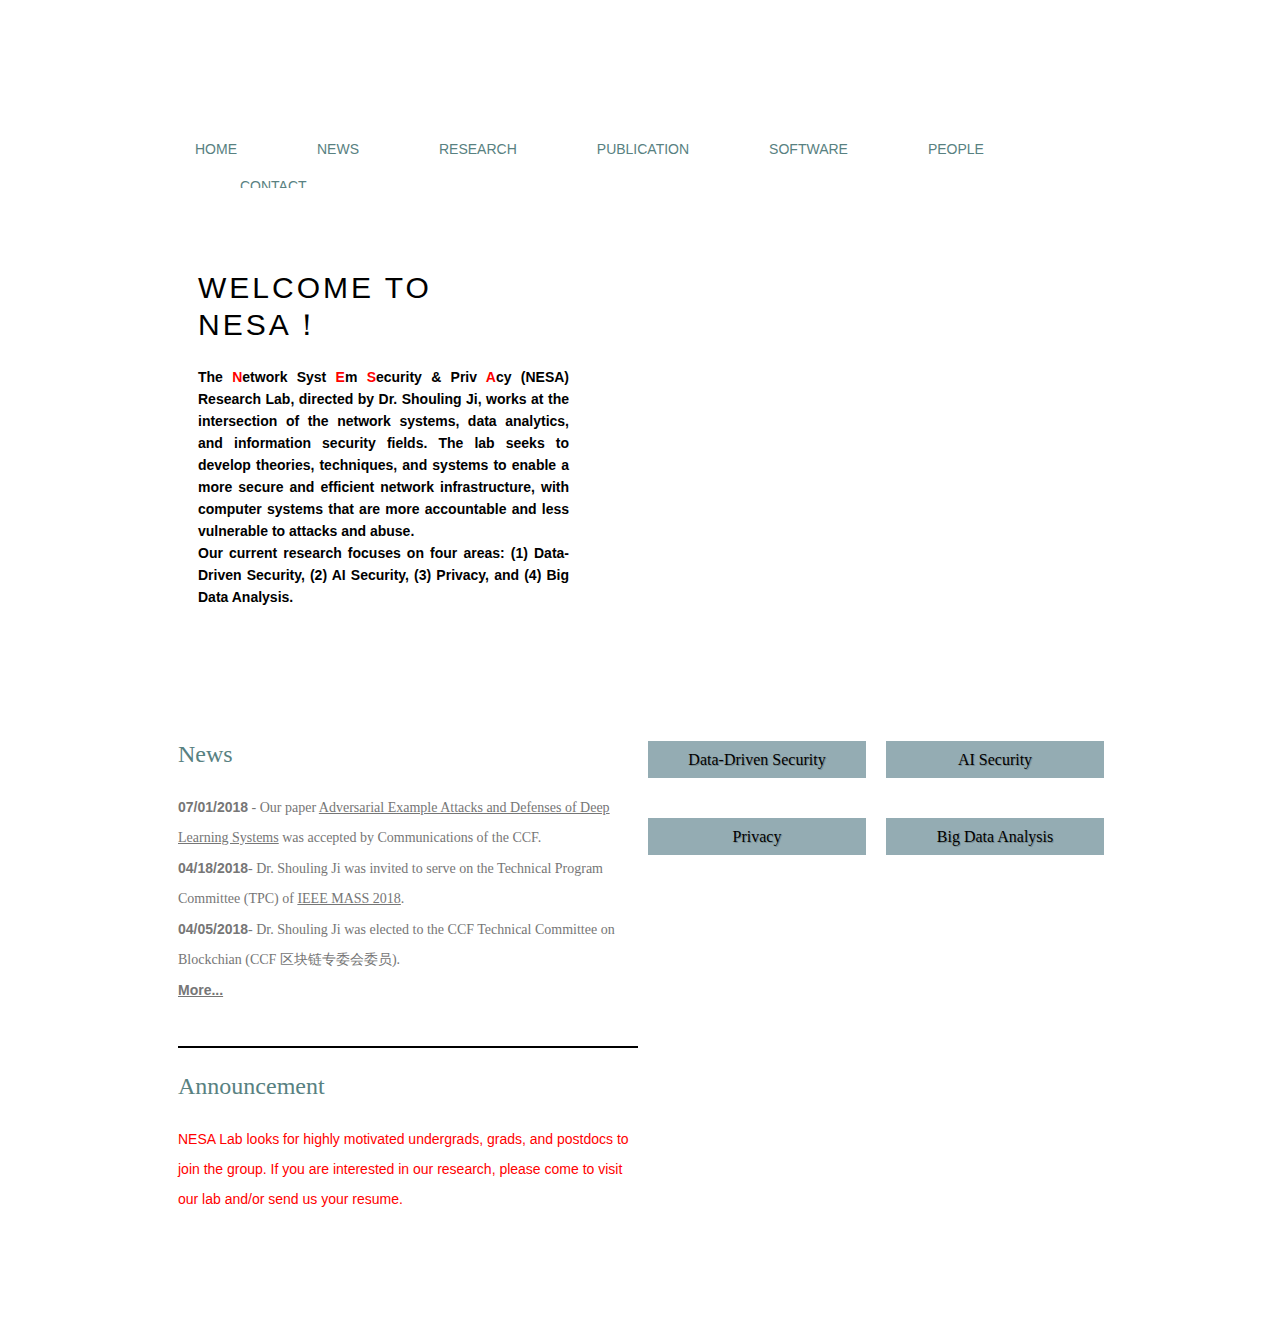
==== nesa/index.html @ 6270a1d5 "index" ====
<!DOCTYPE html>
<html lang="en">

<head>
    <meta charset="UTF-8">
    <meta name="viewport" content="width=device-width, initial-scale=1.0">
    <meta http-equiv="X-UA-Compatible" content="ie=edge">
    <title>Document</title>
    <link rel="stylesheet" href="./index.css">
</head>

<body>
    <div class="header">
        <!-- a是行内元素，不能设置宽高也不能设置margin: 0 auto居中 -->
        <a href="#" class="logo">
            <img src="http://nesa.zju.edu.cn/images/logo.png" alt="">
        </a>
        <ul>
            <li>
                <a href="#">HOME</a>
            </li>
            <li>
                <a href="#">NEWS</a>
            </li>
            <li>
                <a href="#">RESEARCH</a>
            </li>
            <li>
                <a href="#">PUBLICATION</a>
            </li>
            <li>
                <a href="#">SOFTWARE</a>
            </li>
            <li>
                <a href="./people.html">PEOPLE</a>
            </li>
            <li>
                <a href="#">CONTACT</a>
            </li>
        </ul>
    </div>
    <div class="section">
        <div>
            <div class="welcome">
                <h1>Welcome to NESA！</h1>
                <p>The
                    <span style="color: red">N</span>etwork Syst
                    <span style="color: red">E</span>m
                    <span style="color: red">S</span>ecurity & Priv
                    <span style="color: red;">A</span>cy (NESA) Research Lab, directed by Dr. Shouling Ji, works at the intersection of the network
                    systems, data analytics, and information security fields. The lab seeks to develop theories, techniques,
                    and systems to enable a more secure and efficient network infrastructure, with computer systems that
                    are more accountable and less vulnerable to attacks and abuse.
                    <br>Our current research focuses on four areas: (1) Data-Driven Security, (2) AI Security, (3) Privacy, and
                    (4) Big Data Analysis.</p>
            </div>
        </div>
    </div>
    <div class="info">
        <div class="article">
            <h2>News</h2>
            <p>
                <strong>07/01/2018</strong> - Our paper
                <a href="http://dl.ccf.org.cn/institude/institudeDetail?id=3933771557849088">Adversarial Example Attacks and Defenses of Deep Learning Systems</a> was accepted by Communications of the
                CCF.
                <br>
                <strong>04/18/2018</strong>- Dr. Shouling Ji was invited to serve on the Technical Program Committee (TPC) of
                <a href="http://www.scse.uestc.edu.cn/mass2018/">IEEE MASS 2018</a>.
                <br>
                <strong>04/05/2018</strong>- Dr. Shouling Ji was elected to the CCF Technical Committee on Blockchian (CCF 区块链专委会委员).
                <br>
                <a href="#">
                    <strong>More...</strong>
                </a>
            </p>
            <div class="line1"></div>
            <h2 style="margin-top: 25px;">Announcement</h2>
            <p class="announcement">NESA Lab looks for highly motivated undergrads, grads, and postdocs to join the group. If you are interested
                in our research, please come to visit our lab and/or send us your resume.</p>
        </div>
        <div class="research">
            <ul>
                <li>
                    <h3 class="show">Data-Driven Security</h3>
                    <div class="more">

                    </div>
                    <a href="#">
                        <img src="http://nesa.zju.edu.cn/images/datadriven.jpg" alt="">
                    </a>
                </li>
                <li>
                    <h3 class="show">AI Security</h3>
                    <div class="more">
                        <p> Cyber Threat/Crime Mining and Analysis; Fraud Detection and Analysis; Medical Application/Data Security
                            and Privacy; Password Security; and CAPTCHA Security.
                        </p>
                        <a href="#" class="detail">
                                read more
                        </a>
                    </div>
                    
                    <img src="http://nesa.zju.edu.cn/images/ai.jpg?20180315" alt="">
                </li>
                <li>
                    <h3 class="show">Privacy</h3>
                    <div class="more">

                    </div>
                    <a href="#">
                        <img src="http://nesa.zju.edu.cn/images/privacy.jpg?20180315" alt="">
                    </a>
                </li>
                <li>
                    <h3 class="show">
                        Big Data Analysis

                    </h3>
                    <div class="more">

                    </div>
                    <a href="#">
                        <img src="http://nesa.zju.edu.cn/images/big_data_analysis.jpg?20180315" alt="">
                    </a>
                </li>
            </ul>
        </div>
    </div>




</body>

</html>
---- nesa/index.css ----
body, ul, li, h1{
    margin: 0;
    padding: 0;
}


li{
    list-style: none;
}

body{
    width: 964px;
    margin: 0 auto;
}
.header{
    background: url('http://nesa.zju.edu.cn/images/bg-header.jpg') repeat-x;
    width: 960px;
    margin: 0 auto;
    padding: 18px 0 0 0;
}

.logo{
    display: block;
    width: 296px;
    height: 74px;
    margin: 0 auto 22px;
    overflow: hidden;
}

.header ul{
    margin: 0 atuo;
    width: 960px;
    padding: 15px 0 22px;
    text-align: center;
    height: 37px;
    overflow: hidden;
}

.header ul li.selected{
    background: url('http://nesa.zju.edu.cn/images/bg-menu.png') no-repeat top center
}

.header ul li:first-child{
    margin: 0 0 0 35px;
}
.header ul li{
    font-family:  Tahoma, "Trebuchet MS", Verdana, Cambria, Calibri, Arial, Microsoft YaHei,\\5FAE\8F6F\96C5\9ED1, sans-serif;  
    float: left;
    list-style: none;
    margin: 0 0 0 80px;
    padding: 0;
}

.header ul li a{
    color: #588181;
    text-decoration: none;
    display: block;
    height: 37px;
    line-height: 40px;
    font-size: 14px;
}

.section{
    background: url('http://nesa.zju.edu.cn/images/index-sec.png') no-repeat center top;
    height: 520px;
    width: 960px;
    margin: 0 auto;

}

.section div{
    width: 940px;
    height: 370px;
    margin: 0 auto;
    padding: 50px 0 0 0;
}

.section .welcome{
    padding: 33px 22px 33px 18px;
    width: 371px;
    height: 306px;
    margin: 0 0 0 10px;
    background: url(http://nesa.zju.edu.cn/images/bg-heading.png) repeat;
    font-family: Tahoma, "Trebuchet MS", Verdana, Cambria, Calibri, Arial, Microsoft YaHei,\\5FAE\8F6F\96C5\9ED1, sans-serif;
}

.section h1{
    font-size: 30px;
    font-weight: normal;
    letter-spacing: 3px;
    text-transform: uppercase;
}

.section p{
    /* background-color: #ffffff; */
    line-height: 22px;
    font-size: 14px;
    font-weight: bold;
    text-align: justify;
    margin-top: 20px;

}

.info{
    width: 960px;
    height: 558px;
    margin: 0 0 0 20px;
    padding: 33px 0 27px 0;
}

.info .article{
    width: 460px;
    height: 463px;
    float: left;
}

.info h2{
    color: #588181;
    font-size: 24px;
    font-weight: normal;
    padding: 0 0 24px;
    margin: 0;
}

.info .article p{
    margin: 0;
}
.article strong{
    font-weight: bold;
    font-family: Tahoma, "Trebuchet MS", Verdana, Cambria, Calibri, Arial, Microsoft YaHei,\\5FAE\8F6F\96C5\9ED1, sans-serif;

}

.article p{
    line-height: 30px;
    font-size: 14px;
    color: #767676;
}

.article p a{
    color: #767676;
}

.article .line1{
    margin-top: 40px;
    border-bottom: 2px solid #000;
}

.article .announcement{
    font-family: Tahoma, "Trebuchet MS", Verdana, Cambria, Calibri, Arial, Microsoft YaHei,\\5FAE\8F6F\96C5\9ED1, sans-serif;
    color: #f00;
}

.info .research{
    float: left;
    width: 480px;
}

/* .research ul{
    float: left;
} */
.research ul li{
    float: left;
    margin: 0 10px 22px 10px;
}

.box {
    display: none;
    position: absolute;
    top: 0;
    left: 0;
    width: 50px;
    height: 50px;
    background-color: red;
}

.show {
    position: relative;
    background: #94acb3;
    height: 37px;
    line-height: 37px;
    font-weight: normal;
    font-size: 16px;
    width: 218px;
    text-align: center;
    text-shadow: 1px 1px 0 #768a8f;
    margin: 0;
}

.research .more{
    width: 218px;
    height: 218px;
    position: absolute;
    background: url('http://nesa.zju.edu.cn/images/bg-heading.png');
    font-family: Tahoma, "Trebuchet MS", Verdana, Cambria, Calibri, Arial, Microsoft YaHei;
    font-size: 14px;
    font-weight: normal;
    color: #767676;
    text-align: center;
    line-height: 30px;
    margin: 0;
    display: none;
}

.research .more p{
    margin: 5px 0 0 0;
}
.research .detail{
    text-decoration: none;
    color: #767676;
    font-weight: bold;
    font-size: 18px;
    margin: 0;
}

.show:hover +.more {
    display: block;
}
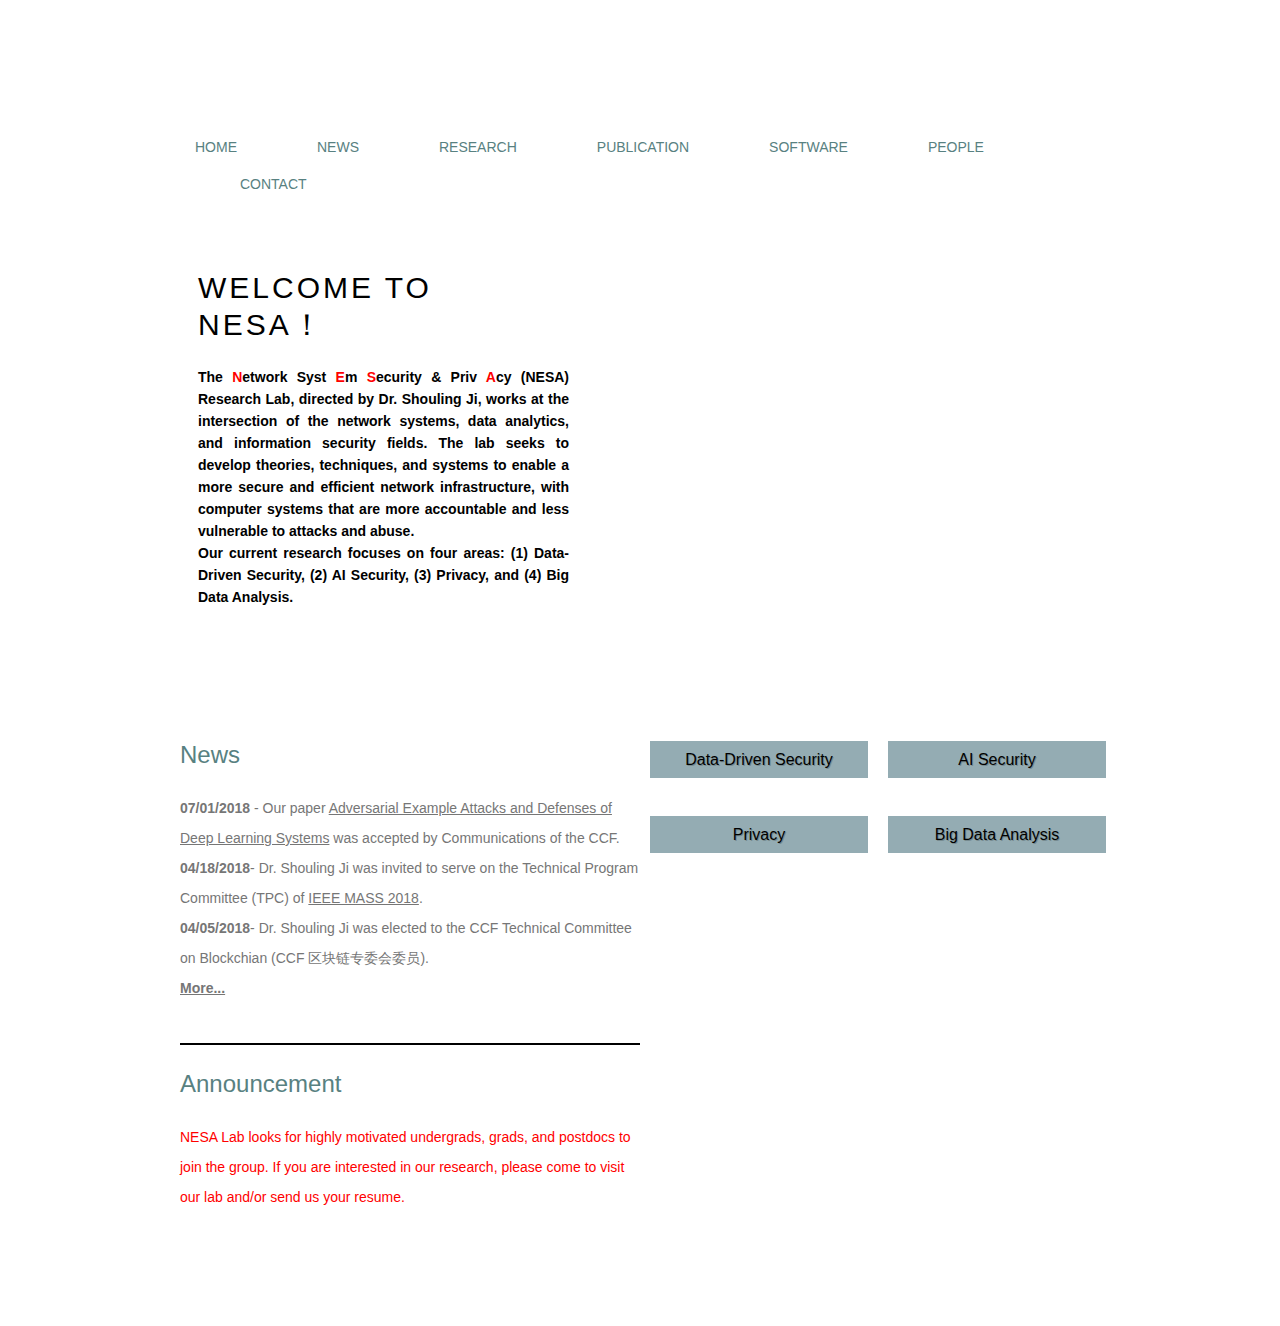
==== commit 404ff24e: "update" ====
--- a/nesa/index.html
+++ b/nesa/index.html
@@ -7,6 +7,8 @@
     <meta http-equiv="X-UA-Compatible" content="ie=edge">
     <title>Document</title>
     <link rel="stylesheet" href="./index.css">
+    <link rel="stylesheet" href="./default.css">
+
 </head>
 
 <body>
@@ -20,13 +22,13 @@
                 <a href="#">HOME</a>
             </li>
             <li>
-                <a href="#">NEWS</a>
+                <a href="./news.html">NEWS</a>
             </li>
             <li>
-                <a href="#">RESEARCH</a>
+                <a href="./research.html">RESEARCH</a>
             </li>
             <li>
-                <a href="#">PUBLICATION</a>
+                <a href="./publication.html">PUBLICATION</a>
             </li>
             <li>
                 <a href="#">SOFTWARE</a>
@@ -83,7 +85,9 @@
                 <li>
                     <h3 class="show">Data-Driven Security</h3>
                     <div class="more">
-
+                        <p>Cyber Threat/Crime Mining and Analysis; Fraud Detection and Analysis; Medical Application/Data Security
+                            and Privacy; Password Security; and CAPTCHA Security.</p>
+                        <a href="#" class="detail">read more</a>
                     </div>
                     <a href="#">
                         <img src="http://nesa.zju.edu.cn/images/datadriven.jpg" alt="">
@@ -92,20 +96,25 @@
                 <li>
                     <h3 class="show">AI Security</h3>
                     <div class="more">
-                        <p> Cyber Threat/Crime Mining and Analysis; Fraud Detection and Analysis; Medical Application/Data Security
-                            and Privacy; Password Security; and CAPTCHA Security.
+                        <p>
+                            Adversarial Learning; Machine Learning Security and Privacy; AI-aided Vulnerability Mining; Smart Fuzzing; and Secure Multi-Party
+                            Computing and Learning.
+
                         </p>
                         <a href="#" class="detail">
-                                read more
+                            read more
                         </a>
                     </div>
-                    
+
                     <img src="http://nesa.zju.edu.cn/images/ai.jpg?20180315" alt="">
                 </li>
                 <li>
                     <h3 class="show">Privacy</h3>
                     <div class="more">
-
+                        <p>
+                            Graph Privacy; Anonymization and De-anonymization; Differential Privacy; and Web Privacy..
+                        </p>
+                        <a href="#" class="detail">read more</a>
                     </div>
                     <a href="#">
                         <img src="http://nesa.zju.edu.cn/images/privacy.jpg?20180315" alt="">
@@ -117,7 +126,10 @@
 
                     </h3>
                     <div class="more">
-
+                        <p>
+                            Social Network Computing and Analytics and Graph and Network Embedding.
+                        </p>
+                        <a href="#" class="detail">read more</a>
                     </div>
                     <a href="#">
                         <img src="http://nesa.zju.edu.cn/images/big_data_analysis.jpg?20180315" alt="">
--- a/nesa/index.css
+++ b/nesa/index.css
@@ -1,64 +1,3 @@
-body, ul, li, h1{
-    margin: 0;
-    padding: 0;
-}
-
-
-li{
-    list-style: none;
-}
-
-body{
-    width: 964px;
-    margin: 0 auto;
-}
-.header{
-    background: url('http://nesa.zju.edu.cn/images/bg-header.jpg') repeat-x;
-    width: 960px;
-    margin: 0 auto;
-    padding: 18px 0 0 0;
-}
-
-.logo{
-    display: block;
-    width: 296px;
-    height: 74px;
-    margin: 0 auto 22px;
-    overflow: hidden;
-}
-
-.header ul{
-    margin: 0 atuo;
-    width: 960px;
-    padding: 15px 0 22px;
-    text-align: center;
-    height: 37px;
-    overflow: hidden;
-}
-
-.header ul li.selected{
-    background: url('http://nesa.zju.edu.cn/images/bg-menu.png') no-repeat top center
-}
-
-.header ul li:first-child{
-    margin: 0 0 0 35px;
-}
-.header ul li{
-    font-family:  Tahoma, "Trebuchet MS", Verdana, Cambria, Calibri, Arial, Microsoft YaHei,\\5FAE\8F6F\96C5\9ED1, sans-serif;  
-    float: left;
-    list-style: none;
-    margin: 0 0 0 80px;
-    padding: 0;
-}
-
-.header ul li a{
-    color: #588181;
-    text-decoration: none;
-    display: block;
-    height: 37px;
-    line-height: 40px;
-    font-size: 14px;
-}
 
 .section{
     background: url('http://nesa.zju.edu.cn/images/index-sec.png') no-repeat center top;
@@ -213,6 +152,6 @@
     margin: 0;
 }
 
-.show:hover +.more {
+.research li:hover .more {
     display: block;
 }
--- a/nesa/default.css
+++ b/nesa/default.css
@@ -0,0 +1,57 @@
+body, ul, li, ol{
+    margin: 0;
+    padding: 0;
+    font-size: 14px;
+    font-family:  Tahoma, "Trebuchet MS", Verdana, Cambria, Calibri, Arial, Microsoft YaHei,\\5FAE\8F6F\96C5\9ED1, sans-serif;  
+}
+
+h1, h2, h3, h4, p, a{
+    margin: 0;
+    padding: 0;
+}
+
+body{
+    width: 960px;
+    margin: 0 auto;
+}
+
+.header{
+    background: url('http://nesa.zju.edu.cn/images/bg-header.jpg') repeat-x;
+    padding: 18px 0 0;
+}
+
+li{
+    list-style: none;
+}
+
+.logo{
+    /* inline-block不能使用margin: 0 auto; */
+    display: block;
+    width: 296px;
+    height: 74px;
+    margin: 0 auto  22px;
+}
+
+.header ul{
+    width: 960px;
+    padding: 15px 0 22px 0;
+    height: 37px;
+}
+
+.header ul li:first-child{
+    margin: 0 0 0 35px;
+}
+
+.header ul li{
+    list-style: none;
+    float: left;
+    margin: 0 0 0 80px;
+
+}
+
+.header ul li a{
+    color: #588181; 
+    text-decoration: none;
+    line-height: 37px;
+    height: 37px;
+}
